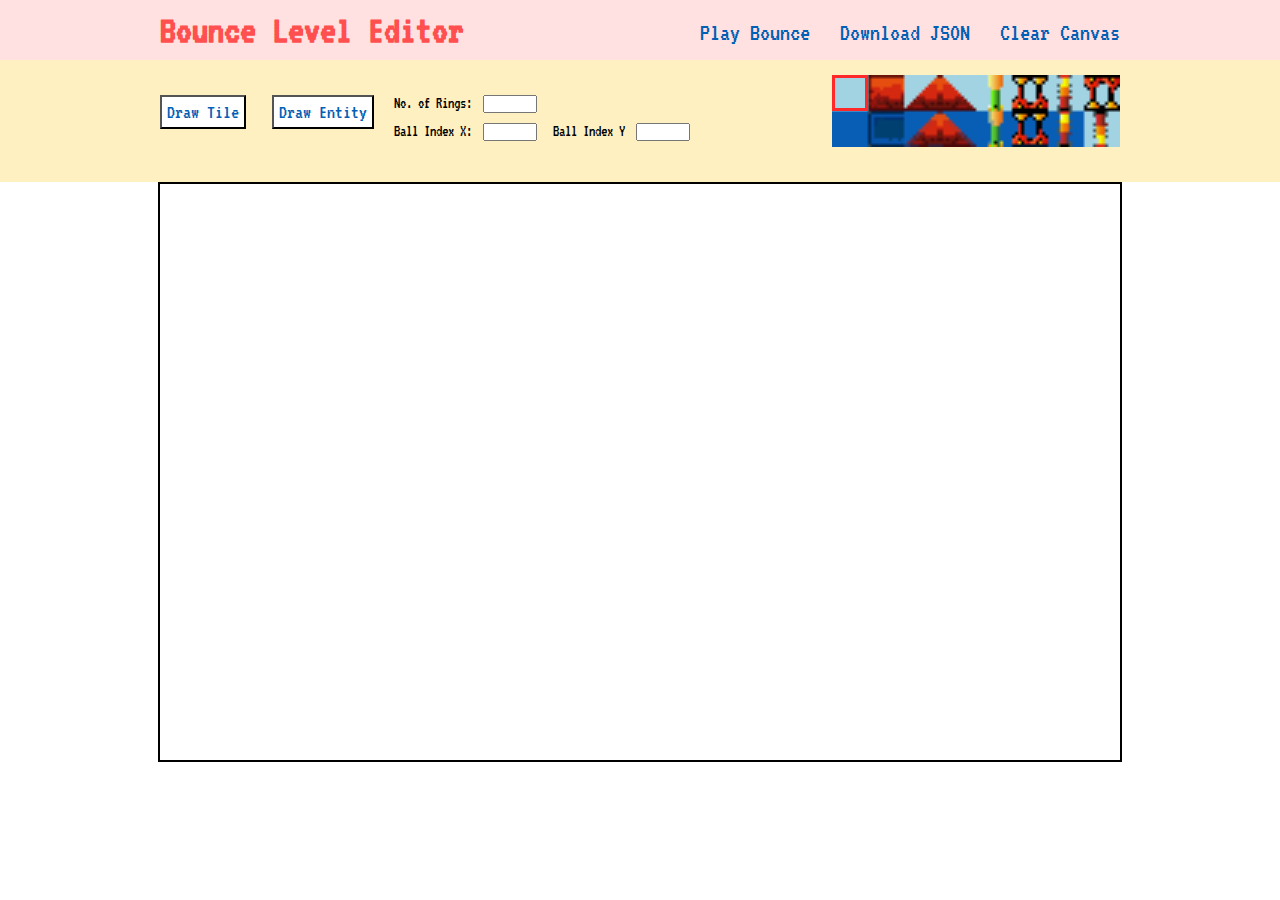
==== levelMaker.html @ 06c72e6c "combined with level maker" ====
<!DOCTYPE html>
<html lang="en">
  <head>
    <meta charset="UTF-8" />
    <meta name="viewport" content="width=device-width, initial-scale=1.0" />
    <title>Bounce Map Maker</title>
    <link rel="stylesheet" href="css/levelMakerCSS/reset.css" />
    <link rel="stylesheet" href="css/levelMakerCSS/layout.css" />
    <link rel="stylesheet" href="css/levelMakerCSS/style.css" />
    <script type="module" src="levelMakerJS/script.js"></script>
    <link
      href="https://fonts.googleapis.com/css2?family=VT323&display=swap"
      rel="stylesheet"
    />
  </head>
  <body>
    <div class="header-wrapper">
      <div class="header">
        <div class="title"><h1>Bounce Level Editor</h1></div>
        <div class="header-buttons">
          <ul>
            <li>
              <a title="play bounce" href="index.html">Play Bounce</a>
            </li>
            <li>
              <a title="download JSON" href="" id="download-json"
                >Download JSON</a
              >
            </li>
            <li>
              <a title="clear canvas" href="" id="clear-canvas">Clear Canvas</a>
            </li>
          </ul>
        </div>
      </div>
    </div>
    <div class="menu-wrapper">
      <div class="menu">
        <div class="menu-buttons">
          <ul>
            <li><button class="draw-tile">Draw Tile</button></li>
            <li><button class="draw-entity">Draw Entity</button></li>
          </ul>
        </div>
        <div class="menu-forms">
          <div>
            <label>No. of Rings:</label>
            <input id="rings" type="number" />
          </div>
          <div>
            <label>Ball Index X:</label>
            <input id="starting-x" type="number" />
            <label>Ball Index Y</label>
            <input id="starting-y" type="number" />
          </div>
        </div>
        <div class="sprites-container">
          <div class="tiles">
            <div class="tile-container">
              <img id="tile-image" alt="tileset" />
              <div class="tile-selector"></div>
            </div>
          </div>
          <div class="entities">
            <div class="entity-container">
              <img id="entity-image" alt="tileset" />
              <div class="entity-selector"></div>
            </div>
          </div>
        </div>
      </div>
    </div>

    <div class="middle">
      <canvas width="960" height="576"></canvas>
    </div>
  </body>
</html>
---- css/levelMakerCSS/layout.css ----
.header-wrapper{
    padding: 10px;
    overflow: hidden;
}

.header{
    margin: auto;
    max-width: 60em;
}

.title{
    float: left;
}

.header-buttons{
    float:right;
}
.header-buttons ul li{
    display: inline-block;
    padding-left: 20px;
    margin-top: 10px;
}

.header-buttons ul li a{
    display: inline-block;
}

.menu-wrapper {
    padding: 10px;
    overflow: hidden;
}

.menu{
    padding: 5px;
    margin: auto;
    max-width: 60em;
    height: 92px;
}
.menu-buttons{
    margin-top: 20px;
    float:left;
}

.menu-buttons ul li{
    margin-right: 20px;
    display: inline-block;
}

.menu-buttons ul li button {
    padding: 5px;
}

.menu-forms{
    float:left;
    margin-top: 20px;
}

.menu-forms div {
    margin-bottom: 10px;
}

.menu-forms div input {
    width: 50px;
    margin-left: 5px;
    margin-right: 10px;
}

.sprites-container{
    float:right
}

.tile-container {
    display: block;
    position: relative;
    width: 288px;
    height: 72px;
    margin: 0 auto;
}

.tile-container img {
    width: 288px;
}

.tile-selector {
    position: absolute;
    box-sizing: border-box;
    width: 36px;
    height: 36px;
    top: 0px;
    left: 0px;
}

.entities {
    display: none;
}

.entity-container {
    display: block;
    position: relative;
    width: 192px;
    height: 92px;
    margin: 0 auto;
}

.entity-container img {
    width: 192px;
}

.entity-selector {
    position: absolute;
    box-sizing: border-box;
    width: 48px;
    height: 48px;
    top: 0px;
    left: 0px;
    display: none;
}
---- css/levelMakerCSS/style.css ----
.header-wrapper{
    background-color: #ffe1e1;
}
.title{
    color: #ff4f4f;
    font-size: 20px;
}

.header-buttons{
    font-size: 25px;
}

.menu-wrapper{
    background-color: #fff0c1;
}

.menu-buttons ul li button{
    font-size: 20px;
    color: #0060B6;
    background-color: #ffffff;
}

.menu-buttons ul li button:hover{
    color: #00A0C6; ;
    background-color: #ffe1ff;
    cursor: pointer;
}


.tile-selector{
    border: 3px solid  rgb(255, 41, 41);
}

.entity-selector{
    border: 4px solid  rgb(255, 41, 41);
}

canvas {
    border: 2px solid black;
    display: block;
    margin: auto;
}
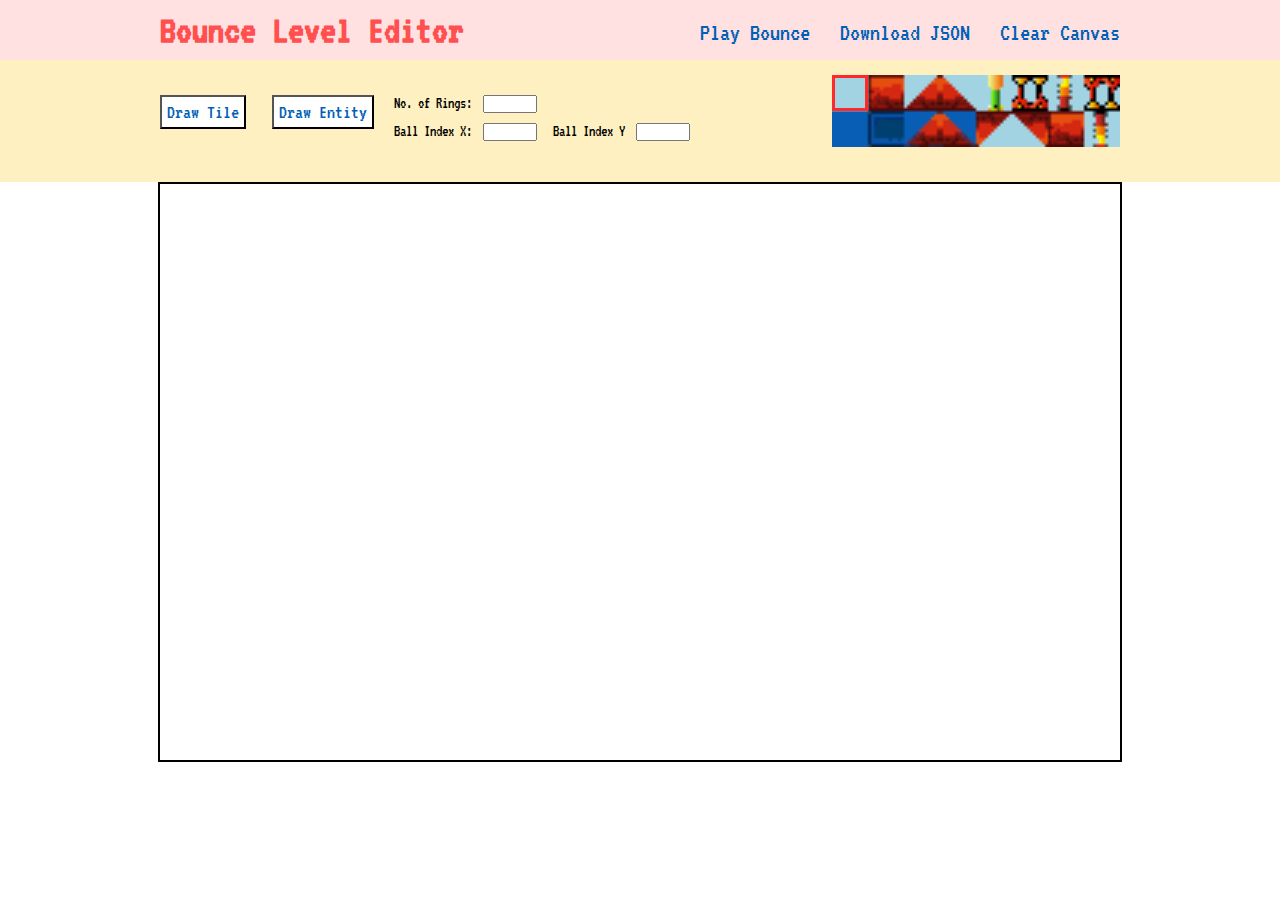
==== commit 8b687310: "updated JSdocs" ====
--- a/levelMaker.html
+++ b/levelMaker.html
@@ -4,6 +4,8 @@
     <meta charset="UTF-8" />
     <meta name="viewport" content="width=device-width, initial-scale=1.0" />
     <title>Bounce Map Maker</title>
+    <link rel="shortcut icon" href="images/favicon.png" type="image/x-icon" />
+
     <link rel="stylesheet" href="css/levelMakerCSS/reset.css" />
     <link rel="stylesheet" href="css/levelMakerCSS/layout.css" />
     <link rel="stylesheet" href="css/levelMakerCSS/style.css" />
